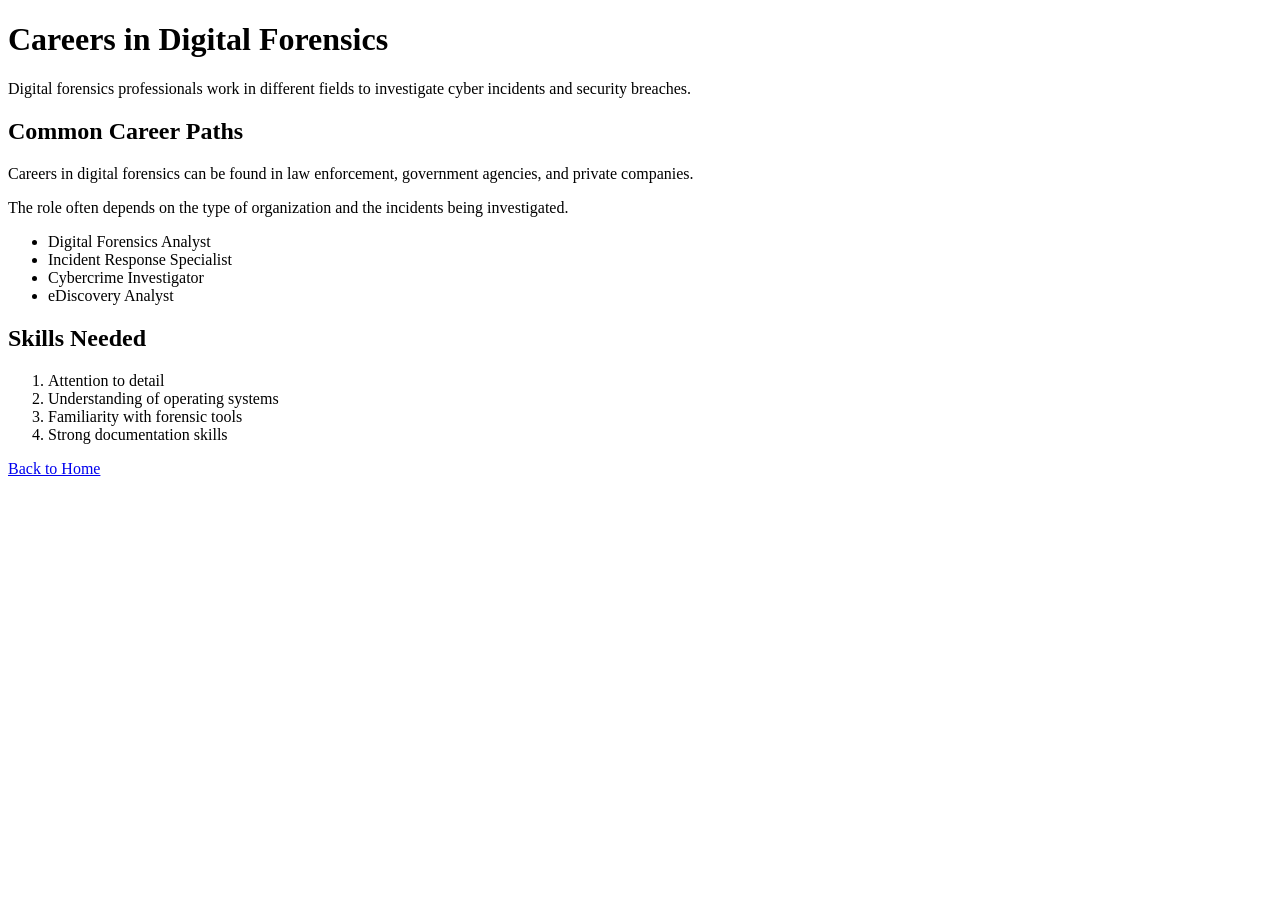
==== page2.html @ 698d8c0c "Add second page with semantic structure and internal navigation" ====
<!DOCTYPE html>
<html lang="en">
<head>
  <meta charset="UTF-8">
  <title>Digital Forensics Careers</title>
</head>

<body>
  <!-- Header introduces the topic of the second page -->
  <header>
    <h1>Careers in Digital Forensics</h1>
    <p>
      Digital forensics professionals work in different fields to investigate
      cyber incidents and security breaches.
    </p>
  </header>

  <!-- Main content area -->
  <main>
    <!-- Section describing common career roles -->
    <section>
      <h2>Common Career Paths</h2>
      <p>
        Careers in digital forensics can be found in law enforcement,
        government agencies, and private companies.
      </p>
      <p>
        The role often depends on the type of organization and the incidents
        being investigated.
      </p>

      <ul>
        <li>Digital Forensics Analyst</li>
        <li>Incident Response Specialist</li>
        <li>Cybercrime Investigator</li>
        <li>eDiscovery Analyst</li>
      </ul>
    </section>

    <!-- Section outlining useful skills -->
    <section>
      <h2>Skills Needed</h2>
      <ol>
        <li>Attention to detail</li>
        <li>Understanding of operating systems</li>
        <li>Familiarity with forensic tools</li>
        <li>Strong documentation skills</li>
      </ol>
    </section>
  </main>

  <!-- Footer provides navigation back to the home page -->
  <footer>
    <p>
      <a href="index.html">Back to Home</a>
    </p>
  </footer>
</body>
</html>
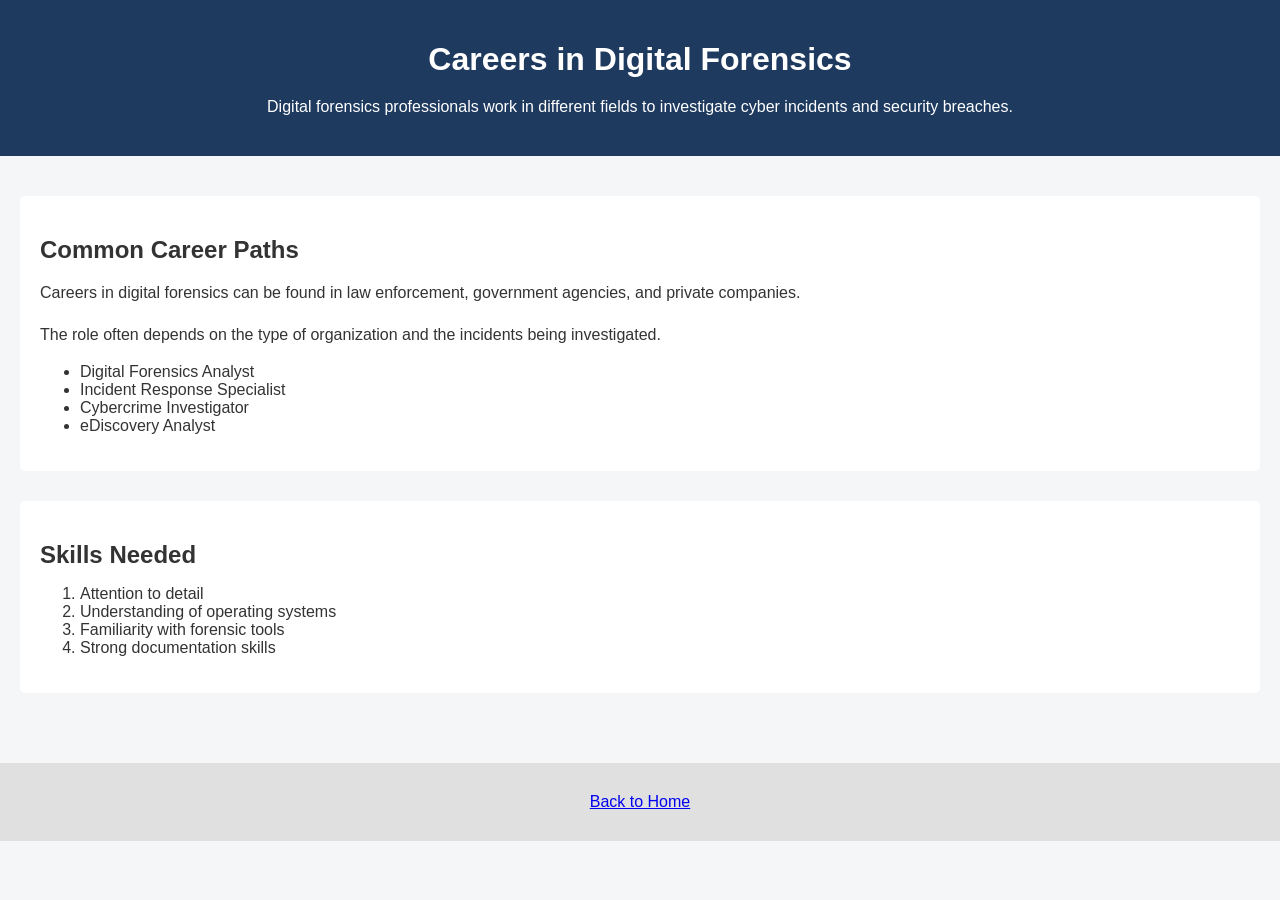
==== commit 5233fa80: "Linked CSS and added classes to second page" ====
--- a/page2.html
+++ b/page2.html
@@ -3,11 +3,14 @@
 <head>
   <meta charset="UTF-8">
   <title>Digital Forensics Careers</title>
+
+  <!-- Link to external CSS stylesheet -->
+  <link rel="stylesheet" href="css/style.css">
 </head>
 
 <body>
   <!-- Header introduces the topic of the second page -->
-  <header>
+  <header id="main-header">
     <h1>Careers in Digital Forensics</h1>
     <p>
       Digital forensics professionals work in different fields to investigate
@@ -18,7 +21,7 @@
   <!-- Main content area -->
   <main>
     <!-- Section describing common career roles -->
-    <section>
+    <section class="content-section">
       <h2>Common Career Paths</h2>
       <p>
         Careers in digital forensics can be found in law enforcement,
@@ -38,7 +41,7 @@
     </section>
 
     <!-- Section outlining useful skills -->
-    <section>
+    <section class="content-section">
       <h2>Skills Needed</h2>
       <ol>
         <li>Attention to detail</li>
@@ -50,7 +53,7 @@
   </main>
 
   <!-- Footer provides navigation back to the home page -->
-  <footer>
+  <footer id="main-footer">
     <p>
       <a href="index.html">Back to Home</a>
     </p>
--- a/css/style.css
+++ b/css/style.css
@@ -0,0 +1,82 @@
+/* Basic page styling */
+body {
+  font-family: Arial, Helvetica, sans-serif;
+  background-color: #f4f6f8;
+  color: #333;
+  margin: 0;
+  padding: 0;
+}
+
+/* Header styling */
+header {
+  background-color: #1f3a5f;
+  color: white;
+  padding: 20px;
+  text-align: center;
+}
+
+/* Main content area */
+main {
+  padding: 20px;
+}
+
+/* Section spacing */
+section {
+  margin-bottom: 30px;
+}
+
+/* Headings */
+h1,
+h2,
+h3 {
+  margin-bottom: 10px;
+}
+
+/* Paragraph text */
+p {
+  line-height: 1.6;
+}
+
+/* Footer styling */
+footer {
+  background-color: #e0e0e0;
+  text-align: center;
+  padding: 10px;
+}
+
+/* =========================
+   Class-based styling
+   ========================= */
+
+.content-section {
+  background-color: #ffffff;
+  padding: 20px;
+  border-radius: 5px;
+}
+
+/* =========================
+   ID-based styling
+   ========================= */
+
+#main-header {
+  margin-bottom: 20px;
+}
+
+#main-footer {
+  margin-top: 20px;
+}
+
+/* =========================
+   Flexbox layout
+   ========================= */
+
+.flex-container {
+  display: flex;
+  gap: 20px;
+  flex-wrap: wrap;
+}
+
+.flex-container .content-section {
+  flex: 1;
+  min-width: 300px;
+}
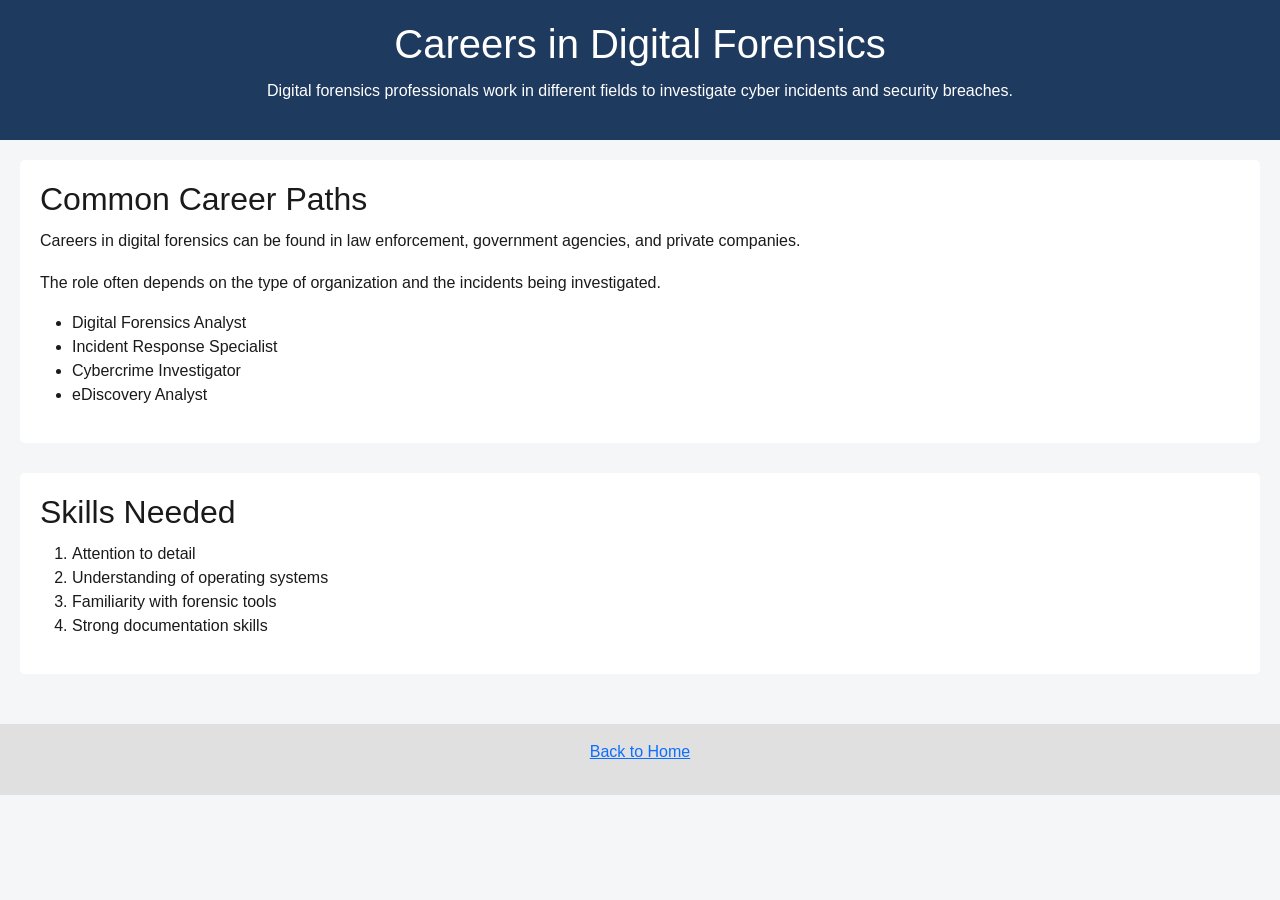
==== commit 5473bfb2: "Added Bootstrap CDN to all HTML files" ====
--- a/page2.html
+++ b/page2.html
@@ -2,14 +2,15 @@
 <html lang="en">
 <head>
   <meta charset="UTF-8">
+  <meta name="viewport" content="width=device-width, initial-scale=1.0">
   <title>Digital Forensics Careers</title>
 
-  <!-- Link to external CSS stylesheet -->
+  <link href="https://cdn.jsdelivr.net/npm/bootstrap@5.3.8/dist/css/bootstrap.min.css" rel="stylesheet" integrity="sha384-sRIl4kxILFvY47J16cr9ZwB07vP4J8+LH7qKQnuqkuIAvNWLzeN8tE5YBujZqJLB" crossorigin="anonymous">
   <link rel="stylesheet" href="css/style.css">
 </head>
 
 <body>
-  <!-- Header introduces the topic of the second page -->
+
   <header id="main-header">
     <h1>Careers in Digital Forensics</h1>
     <p>
@@ -18,9 +19,8 @@
     </p>
   </header>
 
-  <!-- Main content area -->
   <main>
-    <!-- Section describing common career roles -->
+
     <section class="content-section">
       <h2>Common Career Paths</h2>
       <p>
@@ -40,7 +40,6 @@
       </ul>
     </section>
 
-    <!-- Section outlining useful skills -->
     <section class="content-section">
       <h2>Skills Needed</h2>
       <ol>
@@ -50,13 +49,14 @@
         <li>Strong documentation skills</li>
       </ol>
     </section>
+
   </main>
 
-  <!-- Footer provides navigation back to the home page -->
   <footer id="main-footer">
     <p>
       <a href="index.html">Back to Home</a>
     </p>
   </footer>
+
 </body>
 </html>
--- a/css/style.css
+++ b/css/style.css
@@ -2,15 +2,31 @@
 body {
   font-family: Arial, Helvetica, sans-serif;
   background-color: #f4f6f8;
-  color: #333;
+  color: #1a1a1a;
   margin: 0;
   padding: 0;
+}
+
+/* Skip link styling */
+.skip-link {
+  position: absolute;
+  top: -40px;
+  left: 10px;
+  background: #000;
+  color: #fff;
+  padding: 8px 12px;
+  text-decoration: none;
+  z-index: 1000;
+}
+
+.skip-link:focus {
+  top: 10px;
 }
 
 /* Header styling */
 header {
   background-color: #1f3a5f;
-  color: white;
+  color: #ffffff;
   padding: 20px;
   text-align: center;
 }
@@ -20,9 +36,15 @@
   padding: 20px;
 }
 
-/* Section spacing */
+/* Section styling */
 section {
   margin-bottom: 30px;
+}
+
+.content-section {
+  background-color: #ffffff;
+  padding: 20px;
+  border-radius: 5px;
 }
 
 /* Headings */
@@ -41,35 +63,16 @@
 footer {
   background-color: #e0e0e0;
   text-align: center;
-  padding: 10px;
+  padding: 15px;
 }
 
-/* =========================
-   Class-based styling
-   ========================= */
-
-.content-section {
-  background-color: #ffffff;
-  padding: 20px;
-  border-radius: 5px;
+/* Focus outline for keyboard users */
+a:focus {
+  outline: 3px solid #ff9900;
+  outline-offset: 2px;
 }
 
-/* =========================
-   ID-based styling
-   ========================= */
-
-#main-header {
-  margin-bottom: 20px;
-}
-
-#main-footer {
-  margin-top: 20px;
-}
-
-/* =========================
-   Flexbox layout
-   ========================= */
-
+/* Flexbox layout */
 .flex-container {
   display: flex;
   gap: 20px;
@@ -79,4 +82,23 @@
 .flex-container .content-section {
   flex: 1;
   min-width: 300px;
+}
+
+/* Responsive media query */
+@media (max-width: 768px) {
+  .flex-container {
+    flex-direction: column;
+  }
+
+  body {
+    font-size: 16px;
+  }
+
+  header {
+    padding: 15px;
+  }
+
+  .content-section {
+    padding: 15px;
+  }
 }
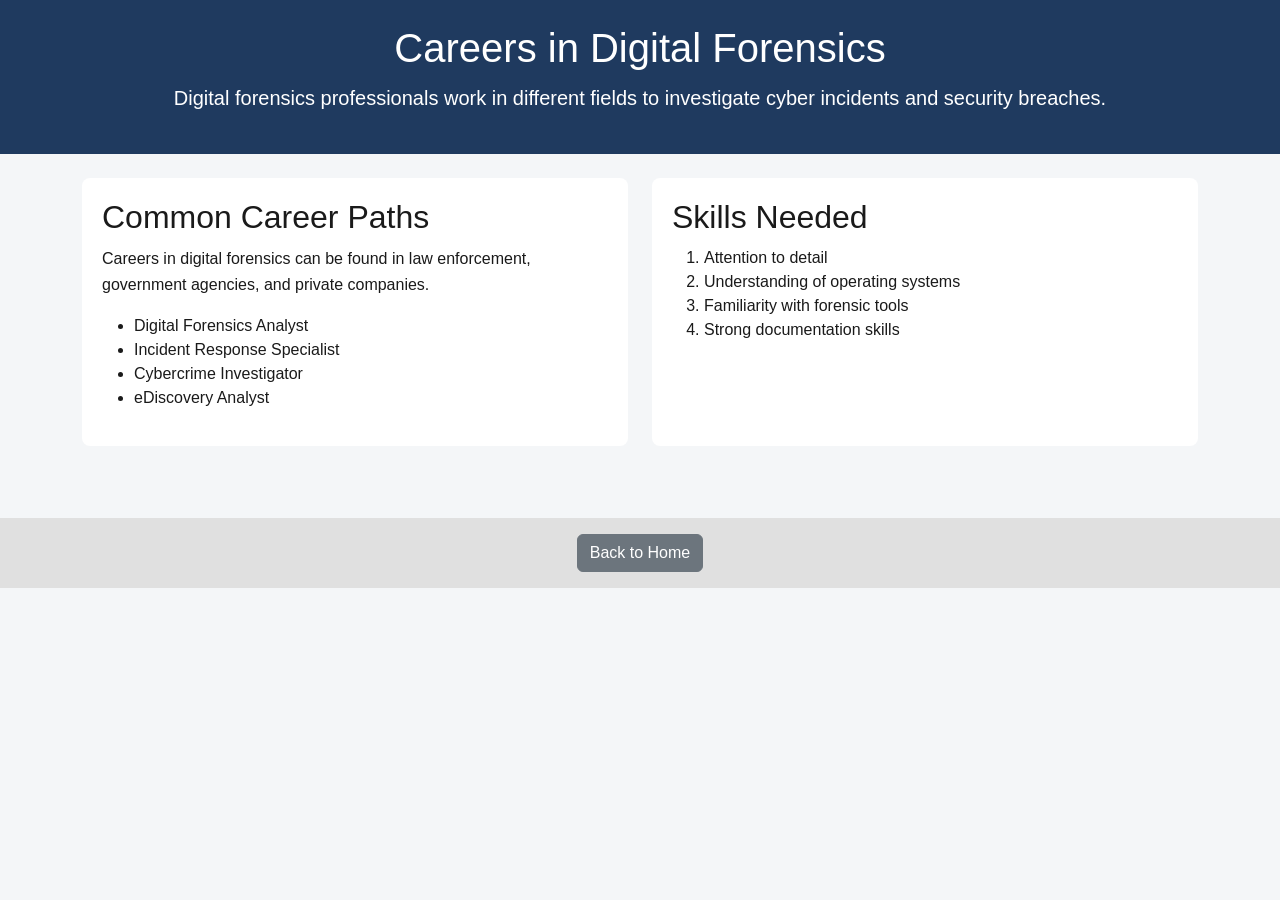
==== commit 8f8411d6: "Refactored CSS and implemented Bootstrap grid layout" ====
--- a/page2.html
+++ b/page2.html
@@ -11,51 +11,55 @@
 
 <body>
 
-  <header id="main-header">
+  <header id="main-header" class="text-center py-4">
     <h1>Careers in Digital Forensics</h1>
-    <p>
+    <p class="lead">
       Digital forensics professionals work in different fields to investigate
       cyber incidents and security breaches.
     </p>
   </header>
 
-  <main>
+  <main class="container mt-4">
 
-    <section class="content-section">
-      <h2>Common Career Paths</h2>
-      <p>
-        Careers in digital forensics can be found in law enforcement,
-        government agencies, and private companies.
-      </p>
-      <p>
-        The role often depends on the type of organization and the incidents
-        being investigated.
-      </p>
+    <div class="row">
 
-      <ul>
-        <li>Digital Forensics Analyst</li>
-        <li>Incident Response Specialist</li>
-        <li>Cybercrime Investigator</li>
-        <li>eDiscovery Analyst</li>
-      </ul>
-    </section>
+      <section class="col-md-6 mb-4">
+        <div class="content-section h-100">
+          <h2>Common Career Paths</h2>
+          <p>
+            Careers in digital forensics can be found in law enforcement,
+            government agencies, and private companies.
+          </p>
 
-    <section class="content-section">
-      <h2>Skills Needed</h2>
-      <ol>
-        <li>Attention to detail</li>
-        <li>Understanding of operating systems</li>
-        <li>Familiarity with forensic tools</li>
-        <li>Strong documentation skills</li>
-      </ol>
-    </section>
+          <ul>
+            <li>Digital Forensics Analyst</li>
+            <li>Incident Response Specialist</li>
+            <li>Cybercrime Investigator</li>
+            <li>eDiscovery Analyst</li>
+          </ul>
+        </div>
+      </section>
+
+      <section class="col-md-6 mb-4">
+        <div class="content-section h-100">
+          <h2>Skills Needed</h2>
+          <ol>
+            <li>Attention to detail</li>
+            <li>Understanding of operating systems</li>
+            <li>Familiarity with forensic tools</li>
+            <li>Strong documentation skills</li>
+          </ol>
+        </div>
+      </section>
+
+    </div>
 
   </main>
 
-  <footer id="main-footer">
-    <p>
-      <a href="index.html">Back to Home</a>
-    </p>
+  <footer class="text-center mt-5 py-3">
+    <a href="index.html" class="btn btn-secondary">
+      Back to Home
+    </a>
   </footer>
 
 </body>
--- a/css/style.css
+++ b/css/style.css
@@ -27,24 +27,14 @@
 header {
   background-color: #1f3a5f;
   color: #ffffff;
-  padding: 20px;
   text-align: center;
 }
 
-/* Main content area */
-main {
-  padding: 20px;
-}
-
-/* Section styling */
-section {
-  margin-bottom: 30px;
-}
-
+/* Section card styling (works with Bootstrap grid) */
 .content-section {
   background-color: #ffffff;
   padding: 20px;
-  border-radius: 5px;
+  border-radius: 8px;
 }
 
 /* Headings */
@@ -62,8 +52,6 @@
 /* Footer styling */
 footer {
   background-color: #e0e0e0;
-  text-align: center;
-  padding: 15px;
 }
 
 /* Focus outline for keyboard users */
@@ -72,32 +60,8 @@
   outline-offset: 2px;
 }
 
-/* Flexbox layout */
-.flex-container {
-  display: flex;
-  gap: 20px;
-  flex-wrap: wrap;
-}
-
-.flex-container .content-section {
-  flex: 1;
-  min-width: 300px;
-}
-
-/* Responsive media query */
+/* Responsive tweak for smaller screens */
 @media (max-width: 768px) {
-  .flex-container {
-    flex-direction: column;
-  }
-
-  body {
-    font-size: 16px;
-  }
-
-  header {
-    padding: 15px;
-  }
-
   .content-section {
     padding: 15px;
   }
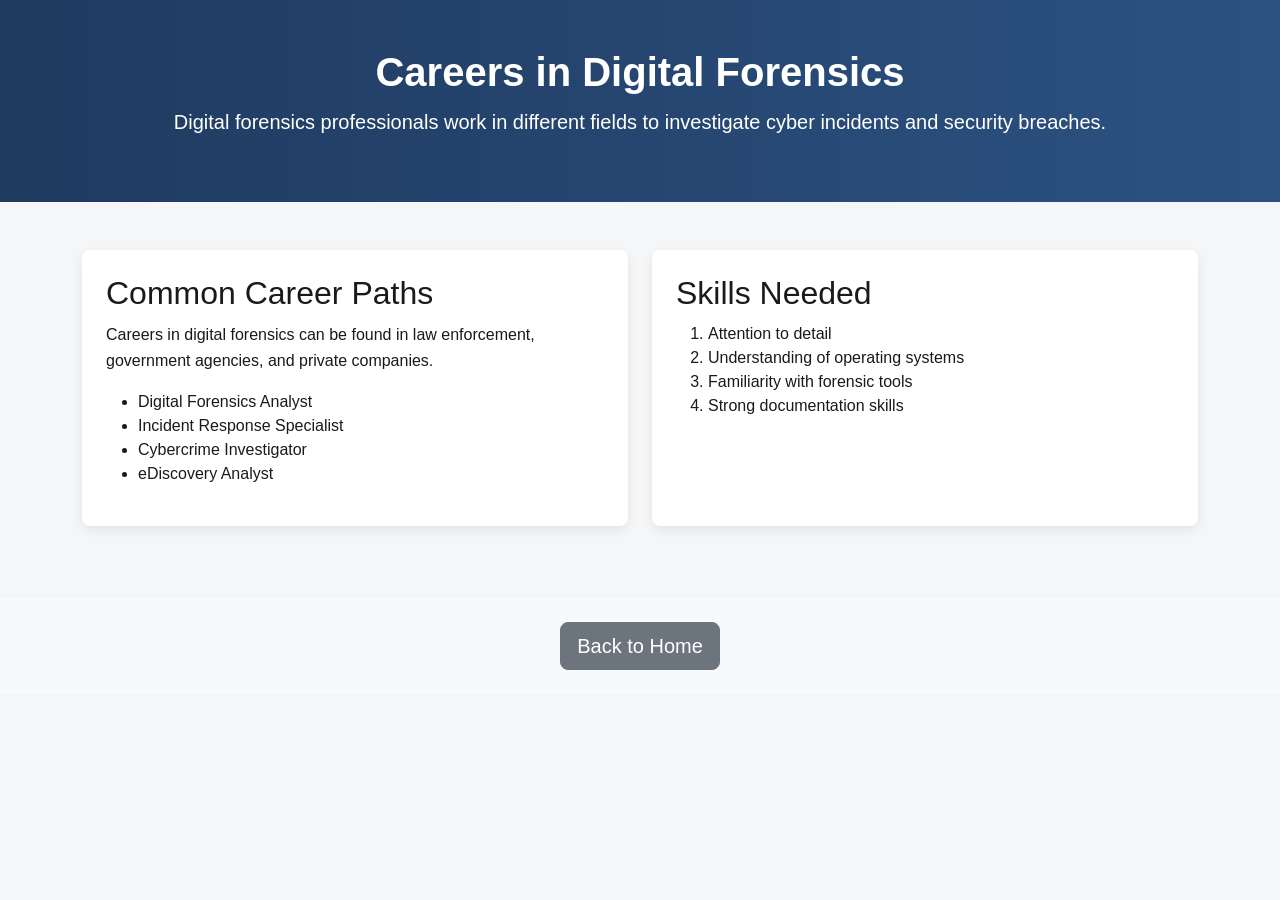
==== commit d23f1d9c: "Final polish and accessibility updates before deployment" ====
--- a/page2.html
+++ b/page2.html
@@ -11,20 +11,24 @@
 
 <body>
 
-  <header id="main-header" class="text-center py-4">
-    <h1>Careers in Digital Forensics</h1>
-    <p class="lead">
-      Digital forensics professionals work in different fields to investigate
-      cyber incidents and security breaches.
-    </p>
+  <a href="#main-content" class="skip-link">Skip to main content</a>
+
+  <header id="main-header" class="text-center py-5">
+    <div class="container">
+      <h1 class="fw-bold">Careers in Digital Forensics</h1>
+      <p class="lead">
+        Digital forensics professionals work in different fields to investigate
+        cyber incidents and security breaches.
+      </p>
+    </div>
   </header>
 
-  <main class="container mt-4">
+  <main id="main-content" class="container mt-5">
 
     <div class="row">
 
       <section class="col-md-6 mb-4">
-        <div class="content-section h-100">
+        <div class="content-section h-100 p-4">
           <h2>Common Career Paths</h2>
           <p>
             Careers in digital forensics can be found in law enforcement,
@@ -41,7 +45,7 @@
       </section>
 
       <section class="col-md-6 mb-4">
-        <div class="content-section h-100">
+        <div class="content-section h-100 p-4">
           <h2>Skills Needed</h2>
           <ol>
             <li>Attention to detail</li>
@@ -56,8 +60,8 @@
 
   </main>
 
-  <footer class="text-center mt-5 py-3">
-    <a href="index.html" class="btn btn-secondary">
+  <footer class="text-center mt-5 py-4 bg-light">
+    <a href="index.html" class="btn btn-secondary btn-lg">
       Back to Home
     </a>
   </footer>
--- a/css/style.css
+++ b/css/style.css
@@ -25,16 +25,15 @@
 
 /* Header styling */
 header {
-  background-color: #1f3a5f;
+  background: linear-gradient(90deg, #1f3a5f, #2c5282);
   color: #ffffff;
-  text-align: center;
 }
 
-/* Section card styling (works with Bootstrap grid) */
+/* Section card styling */
 .content-section {
   background-color: #ffffff;
-  padding: 20px;
   border-radius: 8px;
+  box-shadow: 0 4px 12px rgba(0, 0, 0, 0.08);
 }
 
 /* Headings */
@@ -51,18 +50,11 @@
 
 /* Footer styling */
 footer {
-  background-color: #e0e0e0;
+  background-color: #f8f9fa;
 }
 
 /* Focus outline for keyboard users */
 a:focus {
   outline: 3px solid #ff9900;
   outline-offset: 2px;
-}
-
-/* Responsive tweak for smaller screens */
-@media (max-width: 768px) {
-  .content-section {
-    padding: 15px;
-  }
 }
